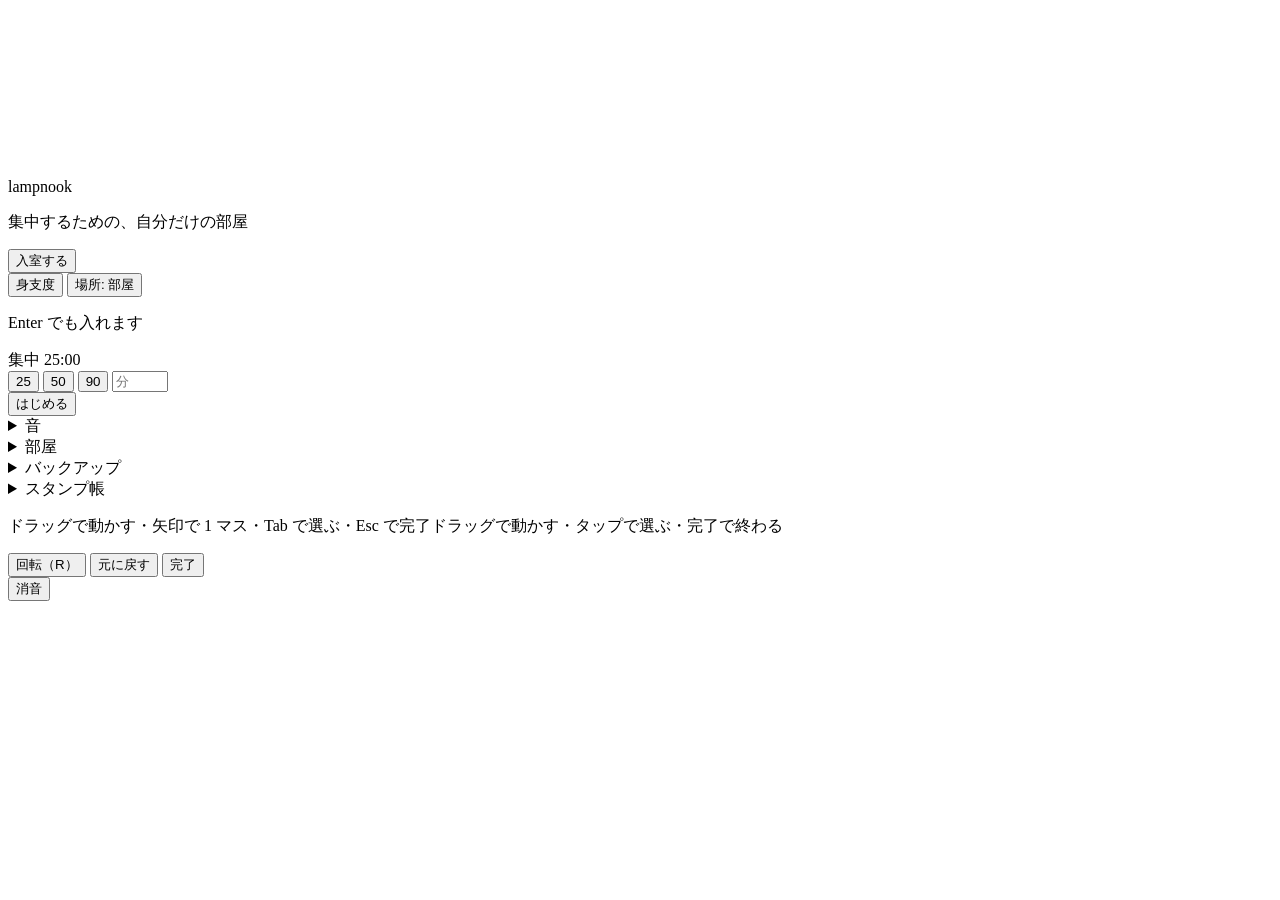
==== index.html @ 11969684 "deploy lampnook" ====
<!doctype html>
<html lang="ja">
<head>
  <meta charset="utf-8" />
  <meta name="viewport" content="width=device-width, initial-scale=1" />
  <meta http-equiv="Content-Security-Policy" content="default-src 'self'; script-src 'self'; style-src 'self' 'unsafe-inline'; img-src 'self' blob: data:; media-src 'self' blob:; connect-src 'self'; worker-src 'self'; object-src 'none'; base-uri 'none'; form-action 'none'" />
  <title>lampnook</title>
  <link rel="manifest" href="./manifest.webmanifest" />
  <meta name="theme-color" content="#1c1722" />
  <script type="module" crossorigin src="/lampnook/assets/main-BHTM_rTG.js"></script>
  <link rel="modulepreload" crossorigin href="/lampnook/assets/shadowInvalidator-Zu_QOiiX.js">
  <link rel="stylesheet" crossorigin href="/lampnook/assets/shadowInvalidator-Dw9ivRHH.css">
</head>
<body class="is-loading">
  <canvas id="stage" tabindex="0" aria-label="部屋"></canvas>
  <div id="veil" class="veil" aria-hidden="true"></div>
  <div id="ui">
    <section id="door" class="door">
      <p class="door-title">lampnook</p>
      <p class="door-tagline">集中するための、自分だけの部屋</p>
      <button id="enter" class="enter" type="button">入室する</button>
      <div class="door-subs">
        <button id="dress-toggle" class="door-sub" type="button" aria-expanded="false" aria-controls="dress">身支度</button>
        <button id="place-toggle" class="door-sub" type="button" aria-describedby="place-toggle-hint">場所: <span class="place-current">部屋</span></button>
        <span id="place-toggle-hint" hidden>押すとカフェへ切り替えます</span>
      </div>
      <p class="door-hint">Enter でも入れます</p>
      <section id="dress" class="dress" hidden aria-label="身支度">
        <div class="dress-row" data-dress="outfit" role="group" aria-labelledby="dress-l-outfit">
          <p class="dress-head"><span id="dress-l-outfit" class="dress-label">服</span><span class="dress-current"></span></p>
          <div class="dress-options"></div>
        </div>
        <div class="dress-row" data-dress="hair" role="group" aria-labelledby="dress-l-hair">
          <p class="dress-head"><span id="dress-l-hair" class="dress-label">髪型</span><span class="dress-current"></span></p>
          <div class="dress-options"></div>
        </div>
        <div class="dress-row" data-dress="hairColor" role="group" aria-labelledby="dress-l-hairColor">
          <p class="dress-head"><span id="dress-l-hairColor" class="dress-label">髪の色</span><span class="dress-current"></span></p>
          <div class="dress-options"></div>
        </div>
        <div class="dress-row" data-dress="skin" role="group" aria-labelledby="dress-l-skin">
          <p class="dress-head"><span id="dress-l-skin" class="dress-label">肌</span><span class="dress-current"></span></p>
          <div class="dress-options"></div>
        </div>
        <div class="dress-row" data-dress="outfitColor" role="group" aria-labelledby="dress-l-outfitColor">
          <p class="dress-head"><span id="dress-l-outfitColor" class="dress-label">服の色</span><span class="dress-current"></span></p>
          <div class="dress-options"></div>
        </div>
      </section>
    </section>

    <section id="hud" class="hud" aria-live="polite">
      <div class="timer">
        <span id="timer-label" class="timer-label">集中</span>
        <span id="timer-clock" class="timer-clock">25:00</span>
      </div>
      <div class="timer-controls">
        <div class="presets" role="group" aria-label="集中時間">
          <button type="button" data-minutes="25">25</button>
          <button type="button" data-minutes="50">50</button>
          <button type="button" data-minutes="90">90</button>
          <input id="custom-minutes" type="number" min="5" max="180" step="5" placeholder="分" aria-label="分を入力" />
        </div>
        <button id="timer-start" type="button" class="primary">はじめる</button>
        <button id="timer-pause" type="button" hidden>一時停止</button>
        <button id="timer-stop" type="button" hidden>やめる</button>
      </div>
      <p id="lock-note" class="lock-note" hidden>別のウィンドウでタイマーを動かしています</p>
    </section>

    <section id="panels" class="panels">
      <details id="mixer" class="panel" name="panel">
        <summary>音 <span id="playing-bars" class="bars" aria-hidden="true"><i></i><i></i><i></i></span></summary>
        <div id="sound-presets" class="presets-sound-groups" role="group" aria-label="音の組み合わせ"></div>
        <button id="sound-auto" class="sound-auto" type="button" aria-pressed="true">時間帯で選ぶ</button>
        <details class="fine">
          <summary>細かく調整</summary>
          <label class="volume"><span class="volume-name">全体</span><input data-volume="master" type="range" min="0" max="1" step="0.01" /><output class="volume-num" aria-hidden="true"></output></label>
          <label class="volume"><span class="volume-name">曲</span><input data-volume="music" type="range" min="0" max="1" step="0.01" /><output class="volume-num" aria-hidden="true"></output></label>
          <div id="ambient-sliders"></div>
        </details>
        <div class="music-row">
          <button id="music-toggle" type="button">曲を再生</button>
          <button id="music-skip" type="button">次の曲</button>
          <span id="music-name" class="music-name"></span>
        </div>
        <div id="folder-row" class="folder-row" hidden>
          <button id="folder-pick" type="button">曲のフォルダを選ぶ</button>
          <p id="folder-status" class="folder-status"></p>
          <button id="folder-grant" type="button" hidden>許可する</button>
          <button id="folder-disconnect" type="button" hidden>フォルダ連携を解除</button>
        </div>
        <label class="file">曲を取り込む <input id="music-import" type="file" accept="audio/*" multiple /></label>
        <ul id="track-list" class="track-list" hidden></ul>
        <details class="info">
          <summary aria-label="補足">i</summary>
          <p id="storage-note" class="note" hidden></p>
          <p class="note">取り込んだ曲はこのブラウザ内に保存されます。元のファイルも手元に残してください。</p>
        </details>
        <p class="credits"><a href="./audio/CREDITS.md" target="_blank" rel="noopener">音の出典</a></p>
      </details>
      <details id="room-panel" class="panel" name="panel">
        <summary>部屋</summary>
        <div id="place-box" class="row listbox">
          <span id="place-label" class="listbox-label">場所</span>
          <button id="place" type="button" class="listbox-button" aria-haspopup="listbox" aria-expanded="false"
            aria-labelledby="place-label place"><span class="listbox-value">部屋</span></button>
          <ul id="place-list" class="listbox-list" role="listbox" aria-labelledby="place-label" tabindex="-1" hidden></ul>
        </div>
        <p id="place-note" class="note" hidden></p>
        <p class="room-total">累計 <span id="total-minutes">0</span> 分</p>
        <p id="postcard-count" class="room-reward"></p>
        <p id="book-count" class="room-reward"></p>
        <p id="next-unlock" class="room-next"></p>
        <ul id="unlock-list" class="unlock-list" aria-label="解放の一覧"></ul>
        <p id="unplaced-note" class="room-unplaced" hidden></p>
        <p id="cafe-note" class="room-unplaced" hidden>カフェの配置は固定です</p>
        <button id="edit-start" type="button" class="room-edit">模様替え</button>
        <div id="reduce-motion-box" class="row listbox">
          <span id="reduce-motion-label" class="listbox-label">動きを減らす</span>
          <!-- 自作の選択欄（M4 §3.3）。id は E2E が触っている名前を引き継ぐ -->
          <button id="reduce-motion" type="button" class="listbox-button" aria-haspopup="listbox" aria-expanded="false"
            aria-labelledby="reduce-motion-label reduce-motion"><span class="listbox-value">システムに合わせる</span></button>
          <ul id="reduce-motion-list" class="listbox-list" role="listbox" aria-labelledby="reduce-motion-label" tabindex="-1" hidden></ul>
        </div>
      </details>
      <details id="backup-panel" class="panel" name="panel">
        <summary>バックアップ</summary>
        <div class="backup-row">
          <button id="backup-export" type="button">書き出す</button>
          <label class="file">読み込む <input id="backup-import" type="file" accept="application/json,.json" /></label>
        </div>
        <div id="backup-confirm" class="confirm" hidden>
          <p>今の部屋と記録を、このバックアップで置き換えます。</p>
          <button id="backup-confirm-yes" type="button" class="primary">置き換える</button>
          <button id="backup-confirm-no" type="button">やめる</button>
        </div>
        <details class="info">
          <summary aria-label="補足">i</summary>
          <p class="note">曲はバックアップに含まれません。</p>
        </details>
      </details>

      <!-- スタンプ帳（M8a §5）。暦の表は src/ui/stampPanel.ts が描く。押せない向きのボタンは aria-disabled（フォーカスを残す） -->
      <details id="stamp-panel" class="panel" name="panel">
        <summary>スタンプ帳</summary>
        <div class="stamp-nav">
          <button id="stamp-prev" type="button" aria-disabled="true">前の月</button>
          <p id="stamp-month" class="stamp-month" aria-live="polite"></p>
          <button id="stamp-next" type="button" aria-disabled="true">次の月</button>
        </div>
        <table id="stamp-table" class="stamp-table"></table>
        <p class="stamp-summary"><span id="stamp-summary-month"></span><span id="stamp-summary-total"></span></p>
      </details>
    </section>

    <section id="edit-bar" class="edit-bar" aria-label="模様替え">
      <p id="edit-message" class="edit-message" role="status"></p>
      <!-- 操作の説明は入力の種類で出し分ける（styles.css の (hover: none) and (pointer: coarse)）。見えない方は display:none で読み上げにも出ない -->
      <p class="edit-hint"><span class="edit-hint-pointer">ドラッグで動かす・矢印で 1 マス・Tab で選ぶ・Esc で完了</span><span class="edit-hint-touch">ドラッグで動かす・タップで選ぶ・完了で終わる</span></p>
      <div class="edit-actions">
        <button id="edit-rotate" type="button">回転（R）</button>
        <button id="edit-undo" type="button">元に戻す</button>
        <button id="edit-done" type="button" class="primary">完了</button>
      </div>
    </section>

    <!-- aria-label は付けない: 見える文言（消音／音を戻す）がそのまま読み上げ名になる。
         aria-pressed は付けない（最終レビュー Minor #4: 文言と二重に状態を知らせてしまうため） -->
    <button id="focus-mute" class="focus-mute" type="button">消音</button>

    <!-- 入室の灯りの粒（M4 §4.2）。演出の 0〜0.8 秒だけ出る。読み上げには出さない -->
    <i id="ember" class="ember" aria-hidden="true" hidden></i>
    <p id="toast" class="toast" role="status"></p>
    <p id="status" class="status" role="alert"></p>
    <section id="fatal" class="fatal" hidden>
      <p id="fatal-message"></p>
    </section>
  </div>
</body>
</html>
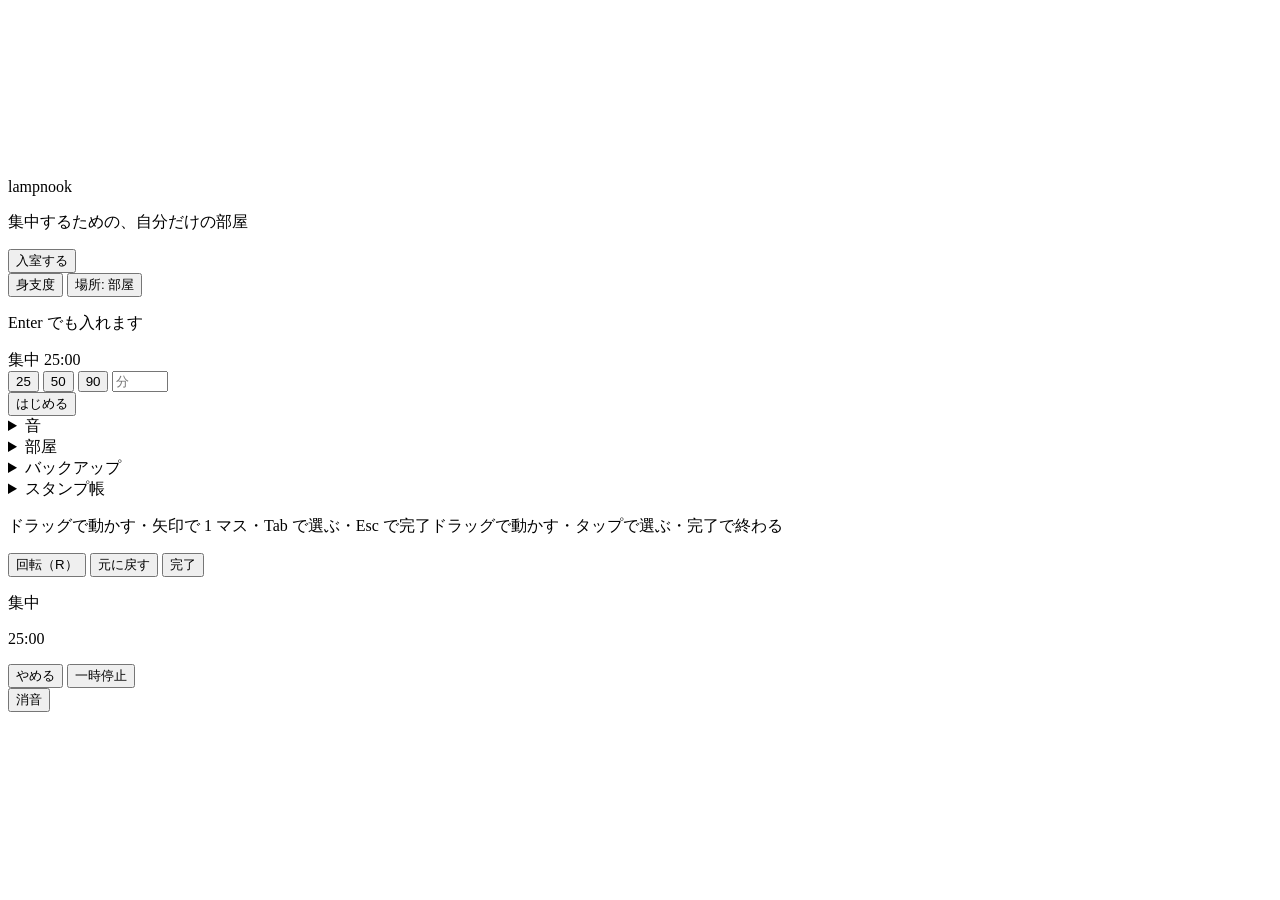
==== commit 926d5ab0: "deploy lampnook" ====
--- a/index.html
+++ b/index.html
@@ -2,14 +2,21 @@
 <html lang="ja">
 <head>
   <meta charset="utf-8" />
-  <meta name="viewport" content="width=device-width, initial-scale=1" />
+  <!-- viewport-fit=cover: iPhone のノッチ・ホームバーの下まで部屋を描き、操作は styles.css の --safe-* で避ける -->
+  <meta name="viewport" content="width=device-width, initial-scale=1, viewport-fit=cover" />
   <meta http-equiv="Content-Security-Policy" content="default-src 'self'; script-src 'self'; style-src 'self' 'unsafe-inline'; img-src 'self' blob: data:; media-src 'self' blob:; connect-src 'self'; worker-src 'self'; object-src 'none'; base-uri 'none'; form-action 'none'" />
   <title>lampnook</title>
   <link rel="manifest" href="./manifest.webmanifest" />
   <meta name="theme-color" content="#1c1722" />
-  <script type="module" crossorigin src="/lampnook/assets/main-BHTM_rTG.js"></script>
-  <link rel="modulepreload" crossorigin href="/lampnook/assets/shadowInvalidator-Zu_QOiiX.js">
-  <link rel="stylesheet" crossorigin href="/lampnook/assets/shadowInvalidator-Dw9ivRHH.css">
+  <!-- iPhone の「ホーム画面に追加」: アイコン（manifest のアイコンは古い iOS が読まない）・名前・上のステータスバーを部屋に重ねる -->
+  <link rel="apple-touch-icon" href="./apple-touch-icon.png" />
+  <meta name="apple-mobile-web-app-capable" content="yes" />
+  <meta name="mobile-web-app-capable" content="yes" />
+  <meta name="apple-mobile-web-app-title" content="lampnook" />
+  <meta name="apple-mobile-web-app-status-bar-style" content="black-translucent" />
+  <script type="module" crossorigin src="/lampnook/assets/main-CJRhdKFW.js"></script>
+  <link rel="modulepreload" crossorigin href="/lampnook/assets/shadowInvalidator-Cm71Xi2A.js">
+  <link rel="stylesheet" crossorigin href="/lampnook/assets/shadowInvalidator-B22G3PQh.css">
 </head>
 <body class="is-loading">
   <canvas id="stage" tabindex="0" aria-label="部屋"></canvas>
@@ -116,6 +123,12 @@
         <p id="unplaced-note" class="room-unplaced" hidden></p>
         <p id="cafe-note" class="room-unplaced" hidden>カフェの配置は固定です</p>
         <button id="edit-start" type="button" class="room-edit">模様替え</button>
+        <div id="timer-view-box" class="row listbox">
+          <span id="timer-view-label" class="listbox-label">集中中の表示</span>
+          <button id="timer-view" type="button" class="listbox-button" aria-haspopup="listbox" aria-expanded="false"
+            aria-labelledby="timer-view-label timer-view"><span class="listbox-value">部屋</span></button>
+          <ul id="timer-view-list" class="listbox-list" role="listbox" aria-labelledby="timer-view-label" tabindex="-1" hidden></ul>
+        </div>
         <div id="reduce-motion-box" class="row listbox">
           <span id="reduce-motion-label" class="listbox-label">動きを減らす</span>
           <!-- 自作の選択欄（M4 §3.3）。id は E2E が触っている名前を引き継ぐ -->
@@ -165,6 +178,18 @@
       </div>
     </section>
 
+    <!-- バーのタイマー（集中中の表示が「バー」のとき、集中・休憩の間だけ部屋の代わりに出る）。
+         バーの 20 本は src/ui/barView.ts が作る。残り時間の読み上げは左下のタイマー（aria-live）に任せる -->
+    <section id="bar-view" class="bar-view" aria-label="バーのタイマー">
+      <p id="bar-label" class="bar-label">集中</p>
+      <p id="bar-clock" class="bar-clock">25:00</p>
+      <div id="bar-meter" class="bar-meter" role="meter" aria-label="残り" aria-valuemin="0" aria-valuemax="20" aria-valuenow="20"></div>
+      <div class="bar-actions">
+        <button id="bar-stop" type="button" class="bar-button">やめる</button>
+        <button id="bar-pause" type="button" class="bar-button is-primary">一時停止</button>
+      </div>
+    </section>
+
     <!-- aria-label は付けない: 見える文言（消音／音を戻す）がそのまま読み上げ名になる。
          aria-pressed は付けない（最終レビュー Minor #4: 文言と二重に状態を知らせてしまうため） -->
     <button id="focus-mute" class="focus-mute" type="button">消音</button>
